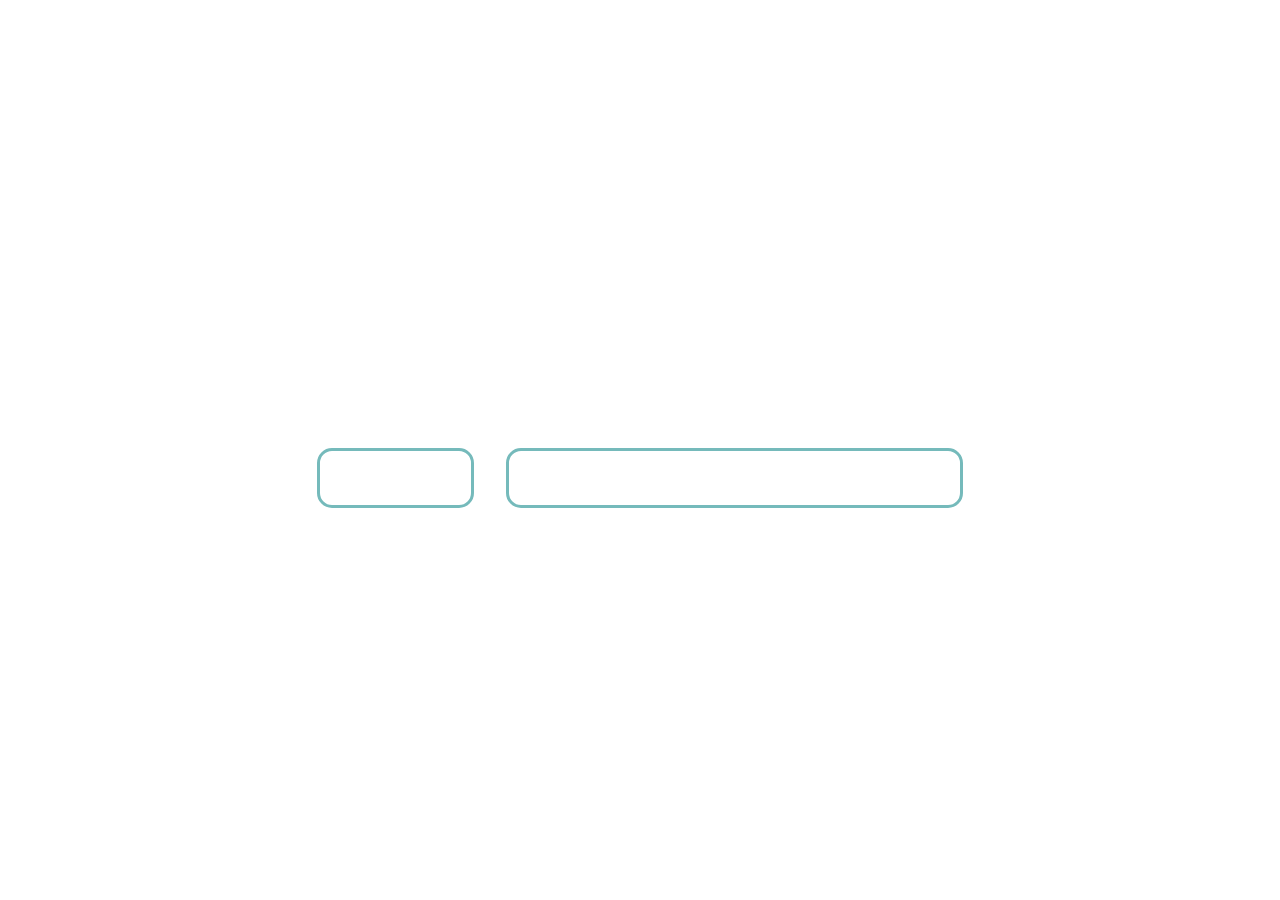
==== Static/Pages/HomePage/index.html @ 8942cc95 "Home page, static resources" ====
﻿<!DOCTYPE html>
<html lang="en">
    <head>
        <meta charset="UTF-8">
        <title>Homepage</title>
        <link rel="stylesheet" href="../global_styles.css">
        <link rel="stylesheet" href="style.css">
    </head>
    <body class="flex-centered">
            <h1 style="color: #fff; text-align: center">Visual Parser</h1>
            <p style="color: #fff; font-size: 32px; text-align: center">Can generate code for parsing ANY web page.<br> 
                Parse ANY data you needed without being detected.
            </p>
            <div class="parser-line">
                <button class="button" style="margin-right: 2rem;">Try now</button>
                <div class="search-bar">
                    <i class="search-icon"></i>
                    <input class="searchBox" name="search" type="text"/>
                </div>
            </div>
    </body>
</html>
---- Static/Pages/global_styles.css ----
﻿@import url('https://fonts.googleapis.com/css2?family=Roboto:wght@100&display=swap');

* {
    font-family: "Roboto", sans-serif;
}

.flex-centered {
    height: 80vh;
    display: flex;
    justify-content: center;
    align-items: center;
}
---- Static/Pages/HomePage/style.css ----
body {
    background-image: url('../../Images/bg.png'); 
    background-repeat: no-repeat; 
    background-size: cover;
    flex-direction: column;
    overflow-y: hidden;
}

.button {
    border-radius: 15px;
    padding: 0.5rem 1.2rem 0.5rem 1.2rem ;
    color: #fff;
    transition: background 0.3s linear;
    background: transparent;
    border: solid 3px #75babb;
    display: inline-block;
    font-size: 32px;
}
.button:hover {
    transition: background 0.3s linear;
    background: #75babb;
}

.search-bar {
    display: inline-flex;
    position: relative;
    border: 3px solid #75babb;
    border-radius: 15px;
    overflow: hidden;
}

.searchBox,
.searchBox:focus {
    display: inline-flex;
    border: 0;
    background: transparent;
    outline-width: 0;
    color: #fff;
    font-size: 32px;
    width: 25rem;
}

.search-icon {
    margin: auto 4px auto 8px;
    background-image: url('../../Images/icon_search.png');
    background-repeat: no-repeat;
    background-size: cover;
    /* This is image sizes */
    width: 35px;
    height: 37px;
}

.parser-line {
    display: flex;
    justify-content: center;
}
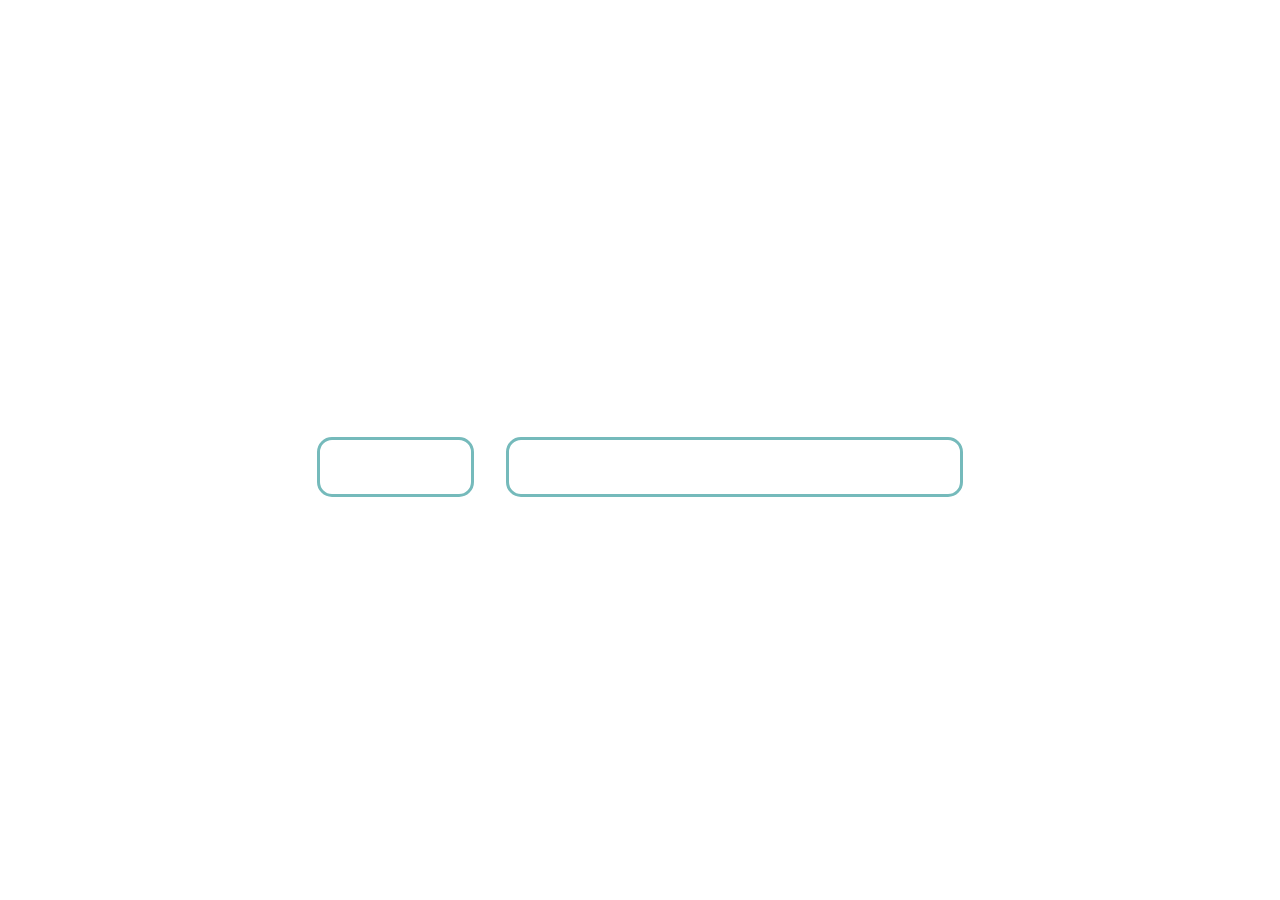
==== commit 2836e234: "Improved error messages on home page" ====
--- a/Static/Pages/HomePage/index.html
+++ b/Static/Pages/HomePage/index.html
@@ -2,21 +2,33 @@
 <html lang="en">
     <head>
         <meta charset="UTF-8">
-        <title>Homepage</title>
+        <title>Visual Parser</title>
+        <script src="index.js"></script>
         <link rel="stylesheet" href="../global_styles.css">
         <link rel="stylesheet" href="style.css">
+        <!-- Generated from "Real favicon" -->
+        <link rel="apple-touch-icon" sizes="180x180" href="../../Images/favicon/apple-touch-icon.png">
+        <link rel="icon" type="image/png" sizes="32x32" href="../../Images/favicon/favicon-32x32.png">
+        <link rel="icon" type="image/png" sizes="16x16" href="../../Images/favicon/favicon-16x16.png">
+        <link rel="mask-icon" href="../../Images/favicon/safari-pinned-tab.svg" color="#5bbad5">
+        <meta name="msapplication-TileColor" content="#2b5797">
+        <link rel="manifest" href="/site.webmanifest">
+        <meta name="theme-color" content="#ffffff">
     </head>
     <body class="flex-centered">
             <h1 style="color: #fff; text-align: center">Visual Parser</h1>
             <p style="color: #fff; font-size: 32px; text-align: center">Can generate code for parsing ANY web page.<br> 
                 Parse ANY data you needed without being detected.
             </p>
-            <div class="parser-line">
-                <button class="button" style="margin-right: 2rem;">Try now</button>
-                <div class="search-bar">
-                    <i class="search-icon"></i>
-                    <input class="searchBox" name="search" type="text"/>
+            <div>
+                <div class="parser-line">
+                    <button id="parser-start" class="button" style="margin-right: 2rem;">Try now</button>
+                    <div class="search-bar">
+                        <i class="search-icon"></i>
+                        <input class="searchBox" id="search" type="text"/>
+                    </div>
                 </div>
+                <div id="wrong_id_error" style="visibility: hidden; opacity: 0;" class="error-message"></div>
             </div>
     </body>
 </html>--- a/Static/Pages/global_styles.css
+++ b/Static/Pages/global_styles.css
@@ -9,4 +9,4 @@
     display: flex;
     justify-content: center;
     align-items: center;
-}+}
--- a/Static/Pages/HomePage/style.css
+++ b/Static/Pages/HomePage/style.css
@@ -54,3 +54,18 @@
     display: flex;
     justify-content: center;
 }
+
+.error-message {
+    visibility: visible;
+    opacity: 1;
+    transition: visibility 0.3s linear, opacity 0.3s linear;
+    
+    padding: 5px;
+    margin-top: 10px;
+    color: #ba3939;
+    background: #ffd9d9;
+    border: 1px solid #a33a3a;
+    font-size: 32px;
+    text-align: center;
+    border-radius: 15px;
+}